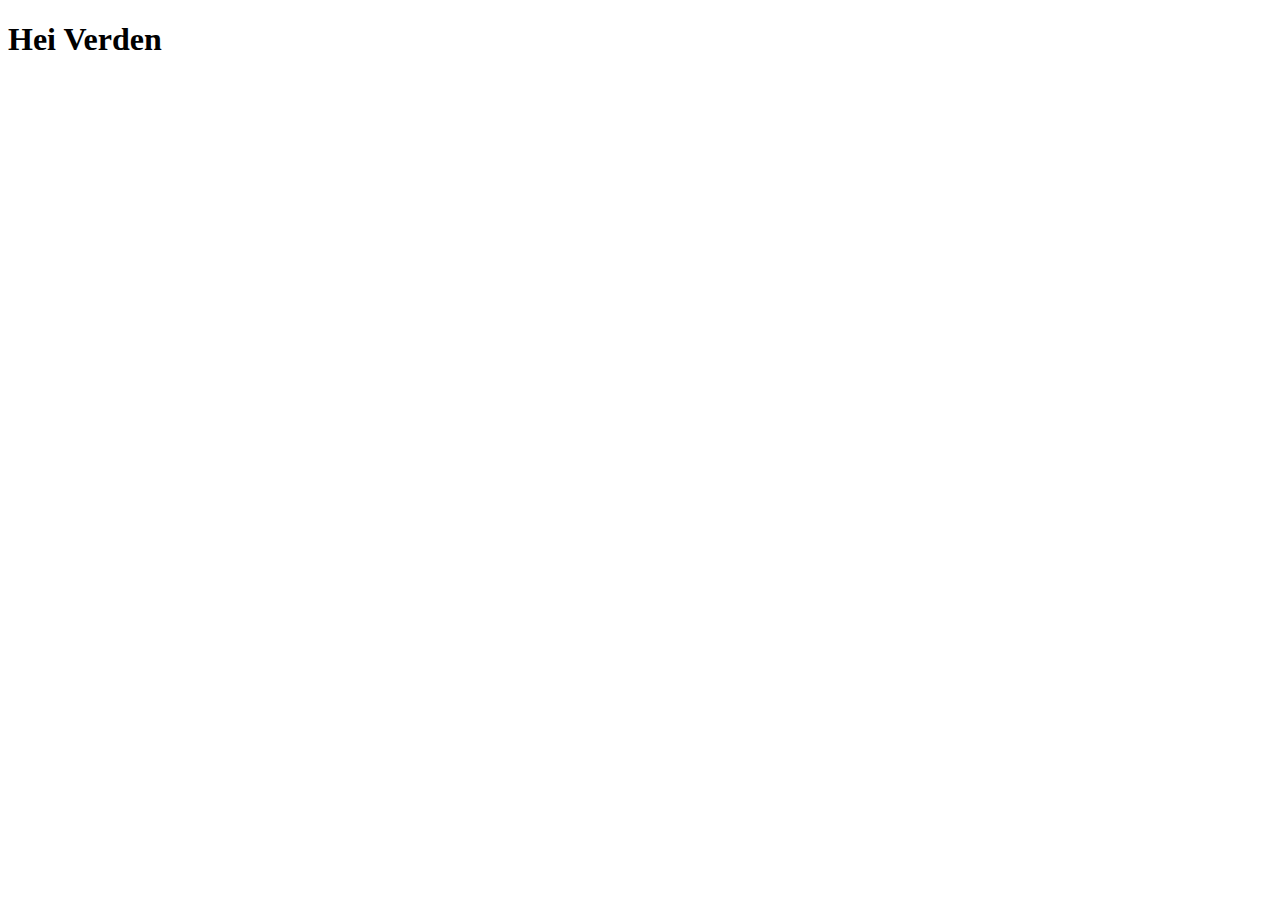
==== CSS/index.html @ ce82aca7 "Satt opp basic struktur" ====
<!DOCTYPE html>
<html lang="en">
<head>
    <meta charset="UTF-8">
    <meta name="viewport" content="width=device-width, initial-scale=1.0">
    <title>Document</title>
</head>
<body>
    
    <h1>
        Hei Verden
    </h1>

</body>
</html>
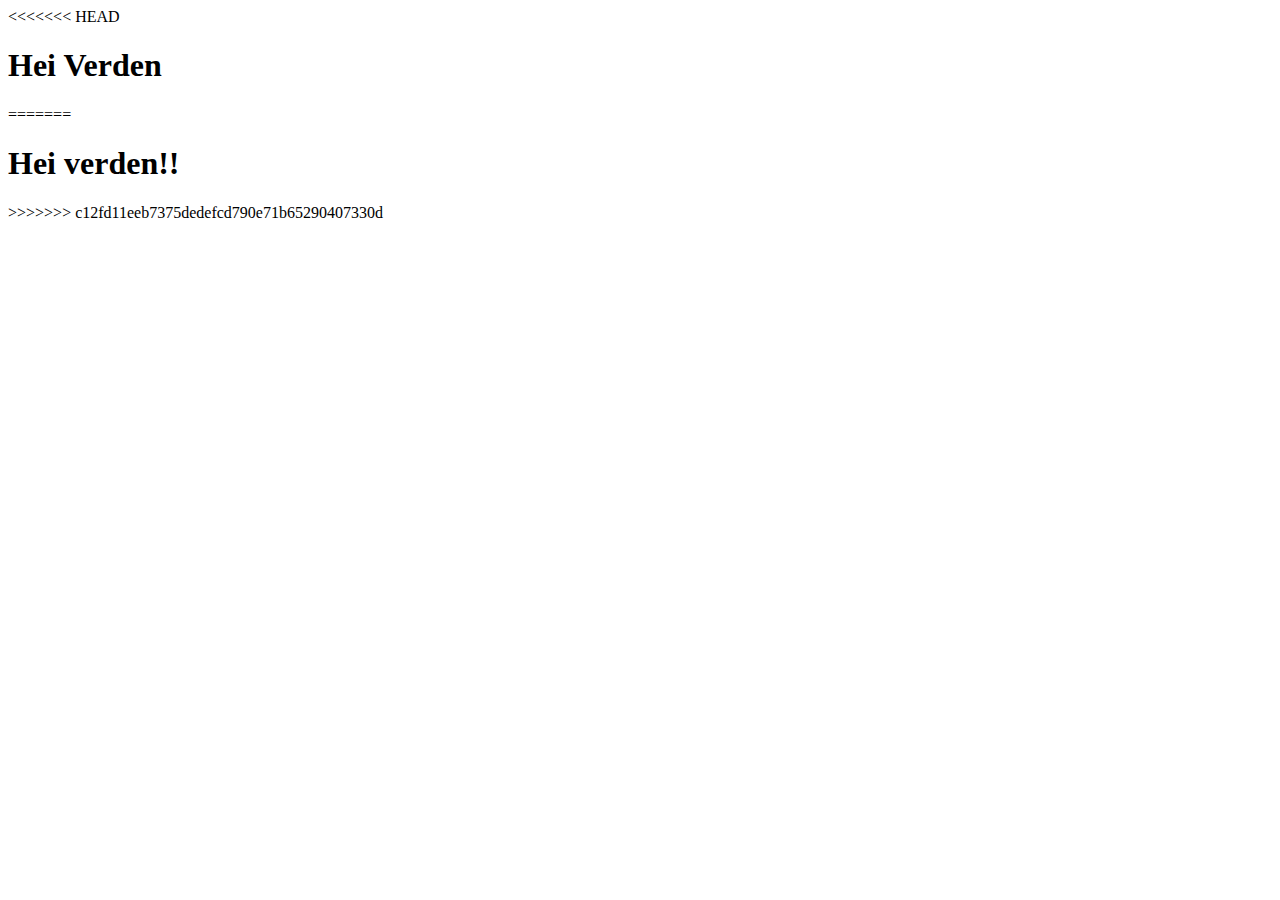
==== commit 9be7f836: "Update index.html" ====
--- a/CSS/index.html
+++ b/CSS/index.html
@@ -6,10 +6,18 @@
     <title>Document</title>
 </head>
 <body>
+<<<<<<< HEAD
     
     <h1>
         Hei Verden
     </h1>
 
+=======
+
+    <h1>
+        Hei verden!!
+    </h1>
+    
+>>>>>>> c12fd11eeb7375dedefcd790e71b65290407330d
 </body>
 </html>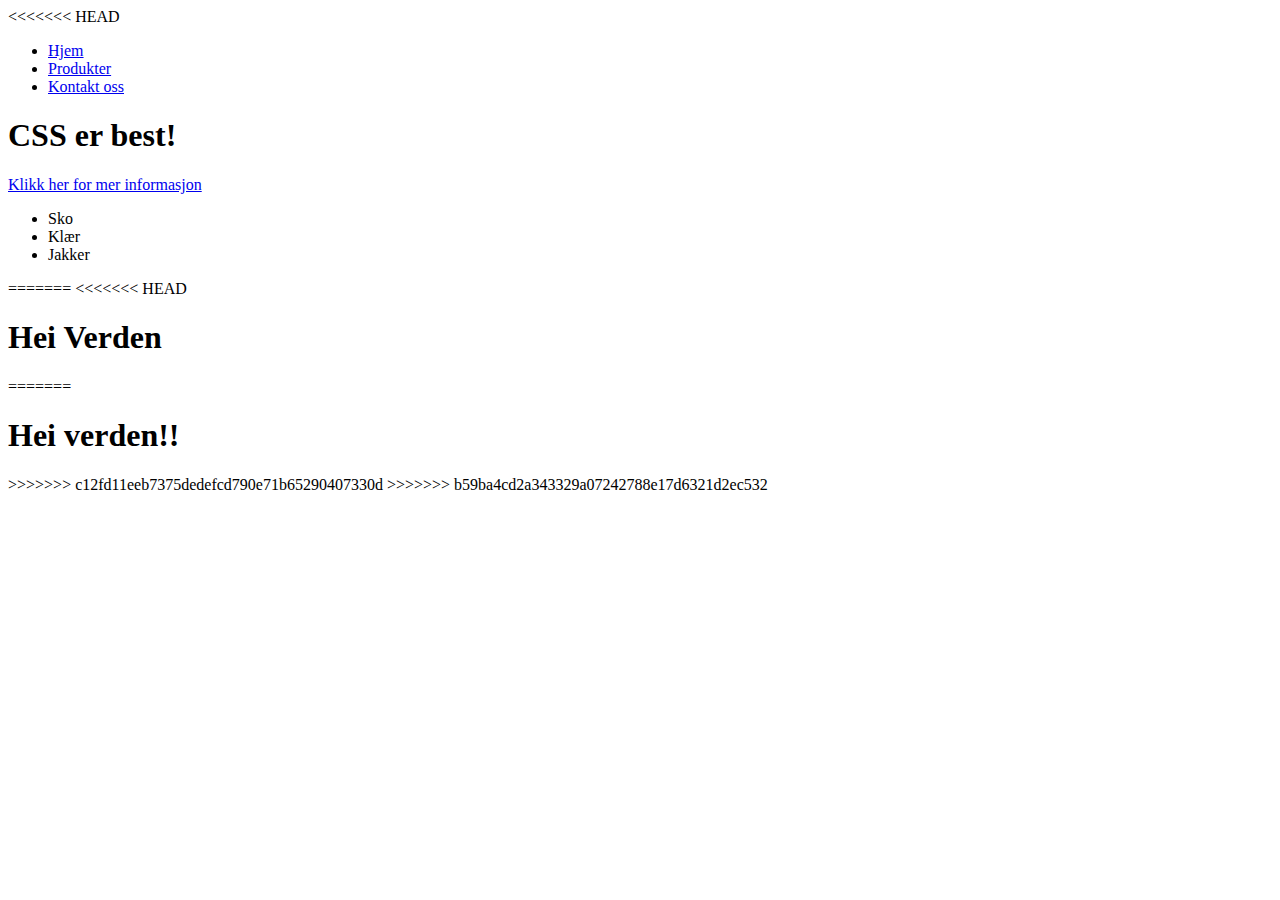
==== commit 52e4f894: "fhq" ====
--- a/CSS/index.html
+++ b/CSS/index.html
@@ -1,4 +1,102 @@
 <!DOCTYPE html>
+<<<<<<< HEAD
+<html lang="nb">
+    <!-- 
+    <!DOCTYPE html> - Deklarerer dokumenttypen og forteller nettleseren at det er et HTML5-dokument.
+    <html lang="nb"> - Starter HTML-dokumentet og angir språket til norsk ("nb" for norsk bokmål).
+    -->
+    <head>
+        <!-- 
+        <head> - Inneholder metadata om dokumentet, som charset, viewport, og lenker til stilark. 
+        -->
+        <meta charset="UTF-8">
+        <!-- 
+        <meta charset="UTF-8"> - Setter tegnsettet til UTF-8, som støtter de fleste språk og spesialtegn.
+        -->
+        <meta name="viewport" content="width=device-width, initial-scale=1.0">
+        <!-- 
+        <meta name="viewport" content="width=device-width, initial-scale=1.0"> - Tilpasser siden til skjermstørrelsen til brukeren, spesielt viktig for mobilvennlighet.
+        -->
+        <link rel="stylesheet" href="css/style.css">
+        <!-- 
+        <link rel="stylesheet" href="css/style.css"> - Kobler HTML-dokumentet til et eksternt CSS-stilark, hvor sidens design og stil defineres.
+        -->
+        <title>CSS start</title>
+        <!-- 
+        <title>CSS start</title> - Setter tittelen på nettsiden, som vises i fanen til nettleseren.
+        -->
+    </head>
+    <body>
+        <!-- 
+        <body> - Inneholder alt innholdet på nettsiden som vises til brukeren, inkludert tekst, bilder, og interaktive elementer.
+        -->
+        <header>
+            <!-- 
+            <header> - Representerer toppseksjonen på siden, typisk brukt for navigasjon, logoer, eller overskrifter.
+            -->
+            <nav>
+                <!-- 
+                <nav> - Representerer en navigasjonsseksjon, ofte brukt for å liste opp lenker til andre deler av nettsiden.
+                -->
+                <ul>
+                    <!-- 
+                    <ul> - En uordnet liste brukt til å strukturere navigasjonslenkene.
+                    -->
+                    <li>
+                        <!-- 
+                        <li> - Hvert listeelement i <ul>, brukes til å liste opp navigasjonsvalg.
+                        -->
+                        <a href="#">Hjem</a>
+                        <!-- 
+                        <a href="#">Hjem</a> - En lenke som peker til en annen side eller seksjon (her brukt som et eksempel). 
+                        CSS-stilen for <a> brukes her for å style lenkene med fontstørrelse og fjerne understrek.
+                        -->
+                    </li>
+                    <li>
+                        <a href="#">Produkter</a>
+                        <!-- 
+                        <a href="#">Produkter</a> - En annen navigasjonslenke med samme stil som tidligere.
+                        -->
+                    </li>
+                    <li>
+                        <a href="#">Kontakt oss</a>
+                        <!-- 
+                        <a href="#">Kontakt oss</a> - Enda en navigasjonslenke som bruker stilene definert for <a> i CSS.
+                        -->
+                    </li>
+                </ul>
+            </nav>
+        </header>
+        <h1 class="btn">CSS er best!</h1>
+        <!-- 
+        <h1 class="btn">CSS er best!</h1> - En hovedoverskrift med klassen "btn". Klassen btn gir den ekstra stil med padding og bakgrunnsfarge som en knapp.
+        CSS-selektoren h1 og klassen .btn påvirker dette elementet.
+        -->
+        <a href="#" class="btn">Klikk her for mer informasjon</a>
+        <!-- 
+        <a href="#" class="btn">Klikk her for mer informasjon</a> - En lenke som fungerer som en knapp med klassen "btn". CSS-stilen gir den en knappstil med bakgrunnsfarge og padding.
+        Selektoren a.btn gjør lenken mer iøynefallende og brukervennlig som knapp.
+        -->
+        <ul>
+            <!-- 
+            <ul> - En annen uordnet liste, men denne er utenfor navigasjonen. CSS-selektorene for nav ul påvirker ikke denne listen.
+            -->
+            <li>Sko</li>
+            <!-- 
+            <li>Sko</li> - Et listeelement som ikke er påvirket av de spesifikke stilene for navigasjonen.
+            -->
+            <li>Klær</li>
+            <!-- 
+            <li>Klær</li> - Et annet listeelement med standard styling.
+            -->
+            <li>Jakker</li>
+            <!-- 
+            <li>Jakker</li> - Enda et listeelement med grunnleggende stil, da det ikke er innenfor header eller nav.
+            -->
+        </ul>
+    </body>
+</html>
+=======
 <html lang="en">
 <head>
     <meta charset="UTF-8">
@@ -20,4 +118,5 @@
     
 >>>>>>> c12fd11eeb7375dedefcd790e71b65290407330d
 </body>
-</html>+</html>
+>>>>>>> b59ba4cd2a343329a07242788e17d6321d2ec532
